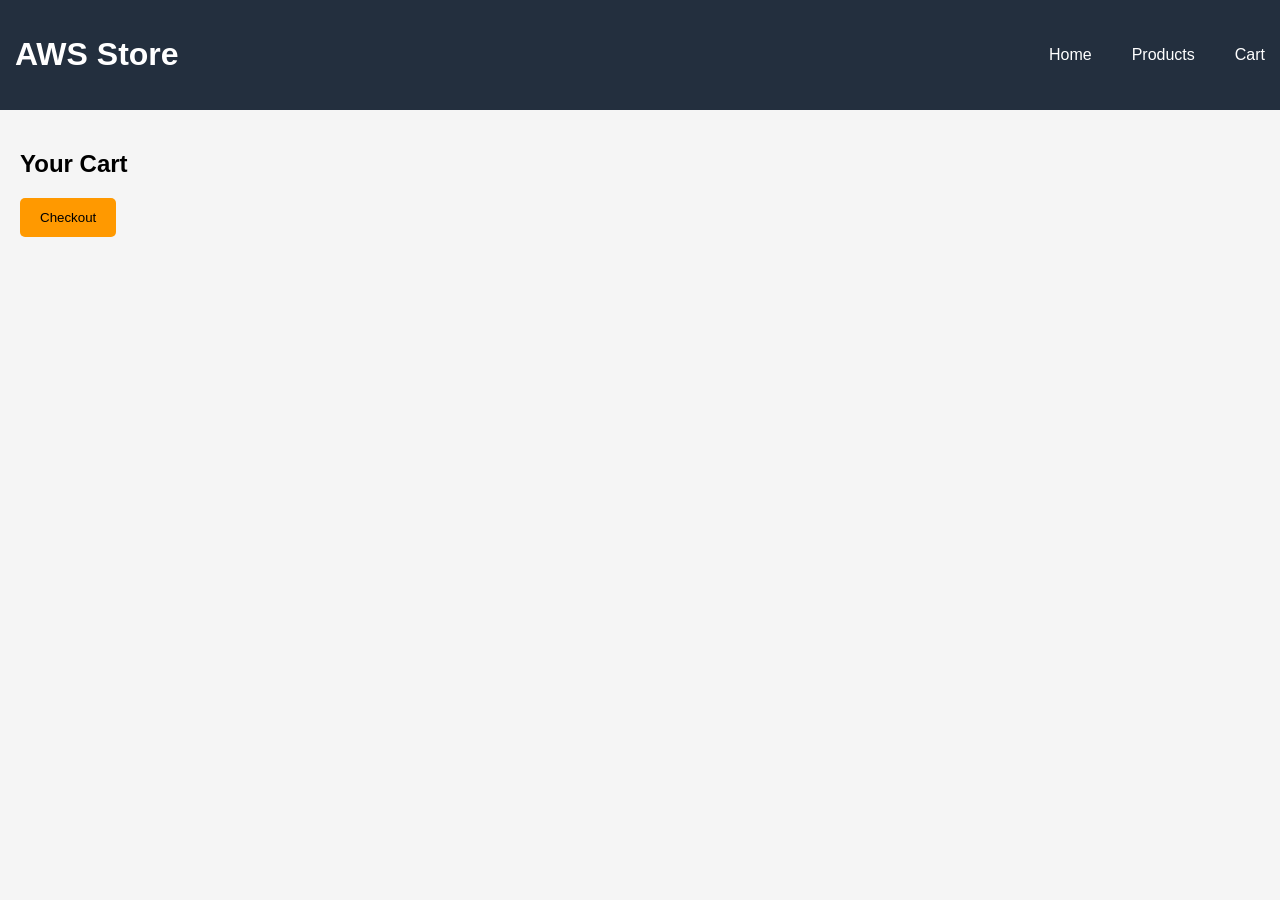
==== frontend/cart.html @ 8b76750a "Initial ecommerce application" ====
<!DOCTYPE html>
<html>
<head>

    <meta charset="UTF-8">
    <title>Cart</title>

    <link rel="stylesheet" href="css/style.css">

</head>

<body>

<header class="navbar">

    <h1>AWS Store</h1>

    <nav>
        <a href="index.html">Home</a>
        <a href="products.html">Products</a>
        <a href="cart.html">Cart</a>
    </nav>

</header>

<main>

    <h2>Your Cart</h2>

    <div id="cart-items"></div>

    <button onclick="checkout()">
    Checkout
    </button>

</main>

<script src="js/cart.js"></script>

</body>
</html>
---- frontend/css/style.css ----
body {
    font-family: Arial, sans-serif;
    margin: 0;
    background-color: #f5f5f5;
}

.navbar {
    background-color: #232f3e;
    color: white;
    padding: 15px;

    display: flex;
    justify-content: space-between;
    align-items: center;
}

.navbar a {
    color: white;
    text-decoration: none;
    margin-left: 20px;
}

nav {
    display: flex;
    gap: 20px;
}

main {
    padding: 20px;
}

.products-container {
    display: flex;
    gap: 20px;
    flex-wrap: wrap;
}

.product {
    background: white;
    padding: 20px;
    width: 300px;

    border-radius: 8px;

    box-shadow: 0 2px 5px rgba(0,0,0,0.2);
}

button {
    background-color: #ff9900;
    border: none;
    padding: 12px 20px;
    cursor: pointer;
    border-radius: 5px;
}

.quantity-controls {
    display: flex;
    align-items: center;
    gap: 10px;
    margin: 10px 0;
}

.qty-btn {
    width: 35px;
    height: 35px;
    padding: 0;
    font-size: 18px;
    font-weight: bold;
}

.qty-value {
    font-size: 18px;
    font-weight: bold;
}

.remove-btn {
    margin-top: 10px;
}
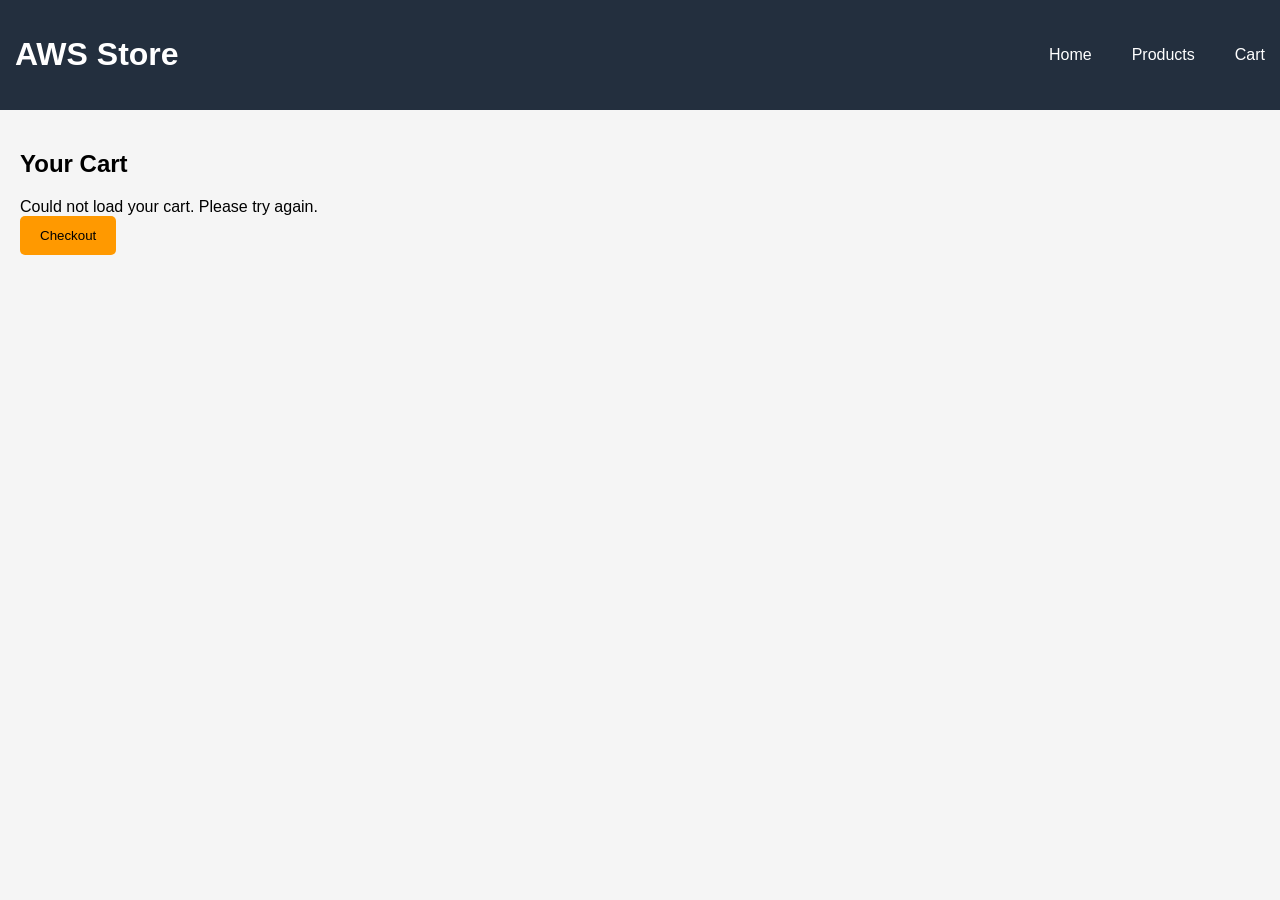
==== commit eea60e45: "Fix bugs, add security hardening, deploy configs" ====
--- a/frontend/cart.html
+++ b/frontend/cart.html
@@ -1,41 +1,33 @@
 <!DOCTYPE html>
-<html>
+<html lang="en">
 <head>
-
     <meta charset="UTF-8">
+    <meta name="viewport" content="width=device-width, initial-scale=1.0">
     <title>Cart</title>
-
     <link rel="stylesheet" href="css/style.css">
-
 </head>
-
 <body>
 
-<header class="navbar">
+    <header class="navbar">
+        <h1>AWS Store</h1>
 
-    <h1>AWS Store</h1>
+        <nav>
+            <a href="index.html">Home</a>
+            <a href="products.html">Products</a>
+            <a href="cart.html">Cart</a>
+        </nav>
+    </header>
 
-    <nav>
-        <a href="index.html">Home</a>
-        <a href="products.html">Products</a>
-        <a href="cart.html">Cart</a>
-    </nav>
+    <main>
+        <h2>Your Cart</h2>
 
-</header>
+        <div id="cart-items"></div>
 
-<main>
+        <button onclick="checkout()">Checkout</button>
+    </main>
 
-    <h2>Your Cart</h2>
-
-    <div id="cart-items"></div>
-
-    <button onclick="checkout()">
-    Checkout
-    </button>
-
-</main>
-
-<script src="js/cart.js"></script>
+    <script src="js/config.js"></script>
+    <script src="js/cart.js"></script>
 
 </body>
-</html>+</html>
